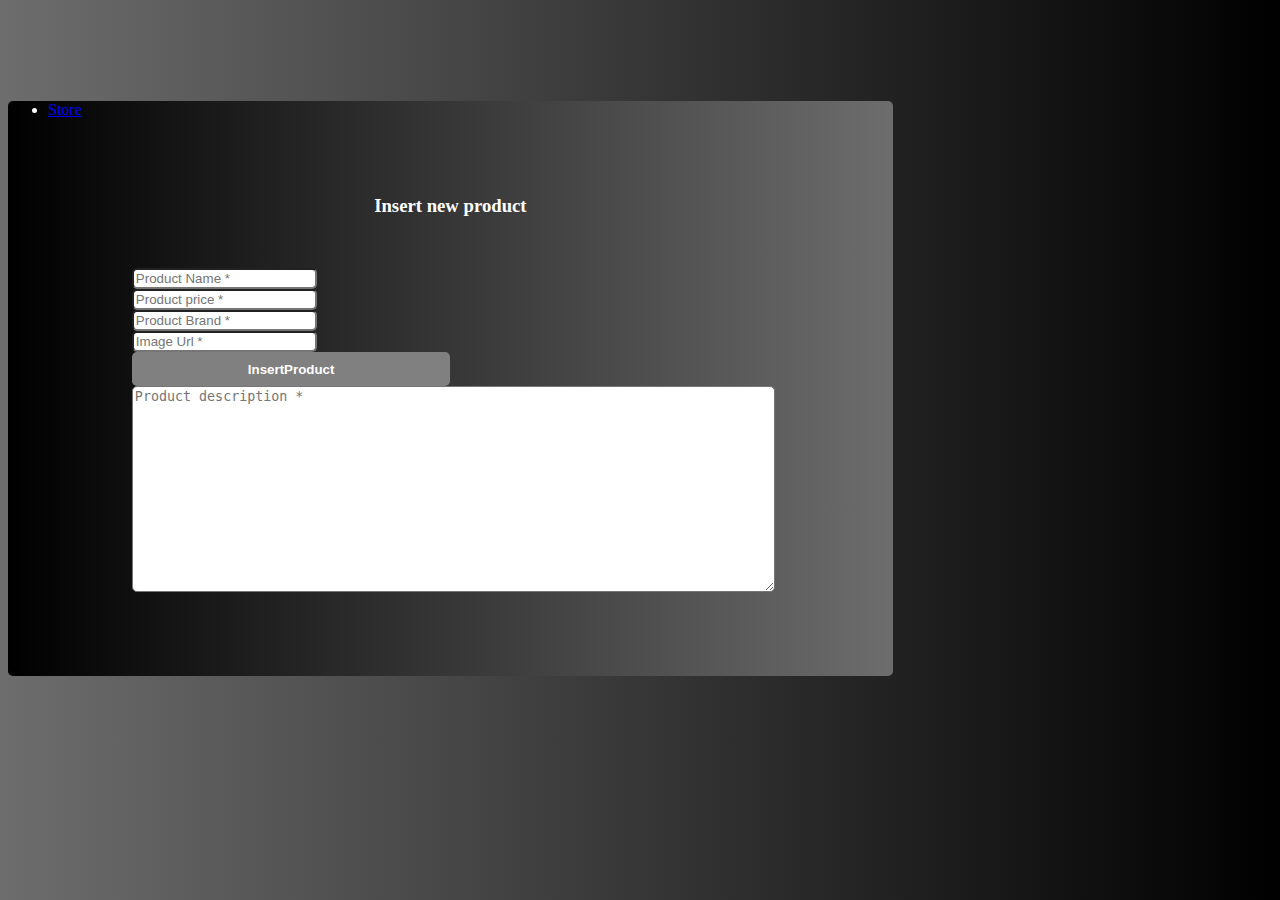
==== bak-office.html @ d040f402 "ADDED D8 CODES" ====
<!doctype html>
<html lang="en">
  <head>
    <!-- Required meta tags -->
    <meta charset="utf-8">

    <!-- Bootstrap CSS -->
    <!-- <link rel="stylesheet" href="https://stackpath.bootstrapcdn.com/bootstrap/4.1.3/css/bootstrap.min.css" integrity="sha384-MCw98/SFnGE8fJT3GXwEOngsV7Zt27NXFoaoApmYm81iuXoPkFOJwJ8ERdknLPMO" crossorigin="anonymous"> -->
    <link rel="stylesheet" href="https://cdn.jsdelivr.net/npm/bootstrap@4.6.0/dist/css/bootstrap.min.css" integrity="sha384-B0vP5xmATw1+K9KRQjQERJvTumQW0nPEzvF6L/Z6nronJ3oUOFUFpCjEUQouq2+l" crossorigin="anonymous">
    <link rel="stylesheet" href="./back-office.css">
    <title>Strivezon Office</title>
  </head>
  <body>
    <div class="container contact-form">
        <ul class="nav justify-content-center">
            <li class="nav-item">
              <a class="nav-link active text-white" href="./index.html">Store</a>
            </li>
          </ul>
        <div class="contact-image">
        </div>
        <form>
            <h3>Insert new product</h3>
           <div class="row ">
                <div class="col-md-6">
                    <div class="form-group">
                        <input id="prod_name"  type="text" name="txtName" class="form-control" placeholder="Product Name *" required value="" />
                    </div>
                    <div class="form-group">
                        <input id="prod_price" type="text" name="txtEmail" class="form-control" placeholder="Product price *" required value="" />
                    </div>
                    <div class="form-group">
                        <input id="prod_brand" type="text" name="txtPhone" class="form-control" placeholder="Product Brand *" required value="" />
                    </div>
                    <div class="form-group">
                        <input id="prod_img" type="text" name="txtPhone" class="form-control" placeholder="Image Url *" required value="" />
                    </div>
                    <div class="form-group">
                        <input id="send_btn" type="submit" name="btnSubmit" class="btnContact" value="InsertProduct" required onclick="insertProduct(event)" />
                    </div>
                </div>
                <div class="col-md-6">
                    <div class="form-group">
                        <textarea id="prod_descr" name="txtMsg" class="form-control" placeholder="Product description *" required style="width: 100%; height: 200px;"></textarea>
                    </div>
                </div>
            </div>
        </form>
</div>

    <!-- Optional JavaScript -->
    <!-- jQuery first, then Popper.js, then Bootstrap JS -->
    <script src="https://code.jquery.com/jquery-3.5.1.slim.min.js" integrity="sha384-DfXdz2htPH0lsSSs5nCTpuj/zy4C+OGpamoFVy38MVBnE+IbbVYUew+OrCXaRkfj" crossorigin="anonymous"></script>
    
    <script src="https://cdn.jsdelivr.net/npm/bootstrap@4.6.0/dist/js/bootstrap.bundle.min.js" integrity="sha384-Piv4xVNRyMGpqkS2by6br4gNJ7DXjqk09RmUpJ8jgGtD7zP9yug3goQfGII0yAns" crossorigin="anonymous"></script>    <script src="./back-office.js"></script>
    <script src="./back-officce.js"></script>
</body>
</html>
---- back-office.css ----
body{
    background: -webkit-linear-gradient(left, #6d6d6d, #000000);color: #fff;
    overflow-y: hidden;
}
.contact-form{
    background: -webkit-linear-gradient(left, #000000, #6d6d6d);
    margin-top: 8%;
    margin-bottom: 5%;
    width: 70%;
    border-radius: 5px;
}
.contact-form .form-control{
    border-radius:5px;
}
.contact-image{
    text-align: center;
}
.contact-image img{
    border-radius: 5px;
    width: 11%;
    margin-top: -3%;
    transform: rotate(29deg);
}
.contact-form form{
    padding: 14%;
}
.contact-form form .row{
    margin-bottom: -7%;
}
.contact-form h3{
    margin-bottom: 8%;
    margin-top: -10%;
    text-align: center;
    color: #ffffff;
}
.contact-form .btnContact {
    width: 50%;
    border: none;
    border-radius: 5px;
    padding: 1.5%;
    background: grey;
    font-weight: 600;
    color: #fff;
    cursor: pointer;
    
}
.btnContactSubmit
{
    width: 50%;
    border-radius: 5px;
    padding: 1.5%;
    color: #fff;
    background-color: #0062cc;
    border: none;
    cursor: pointer;
}
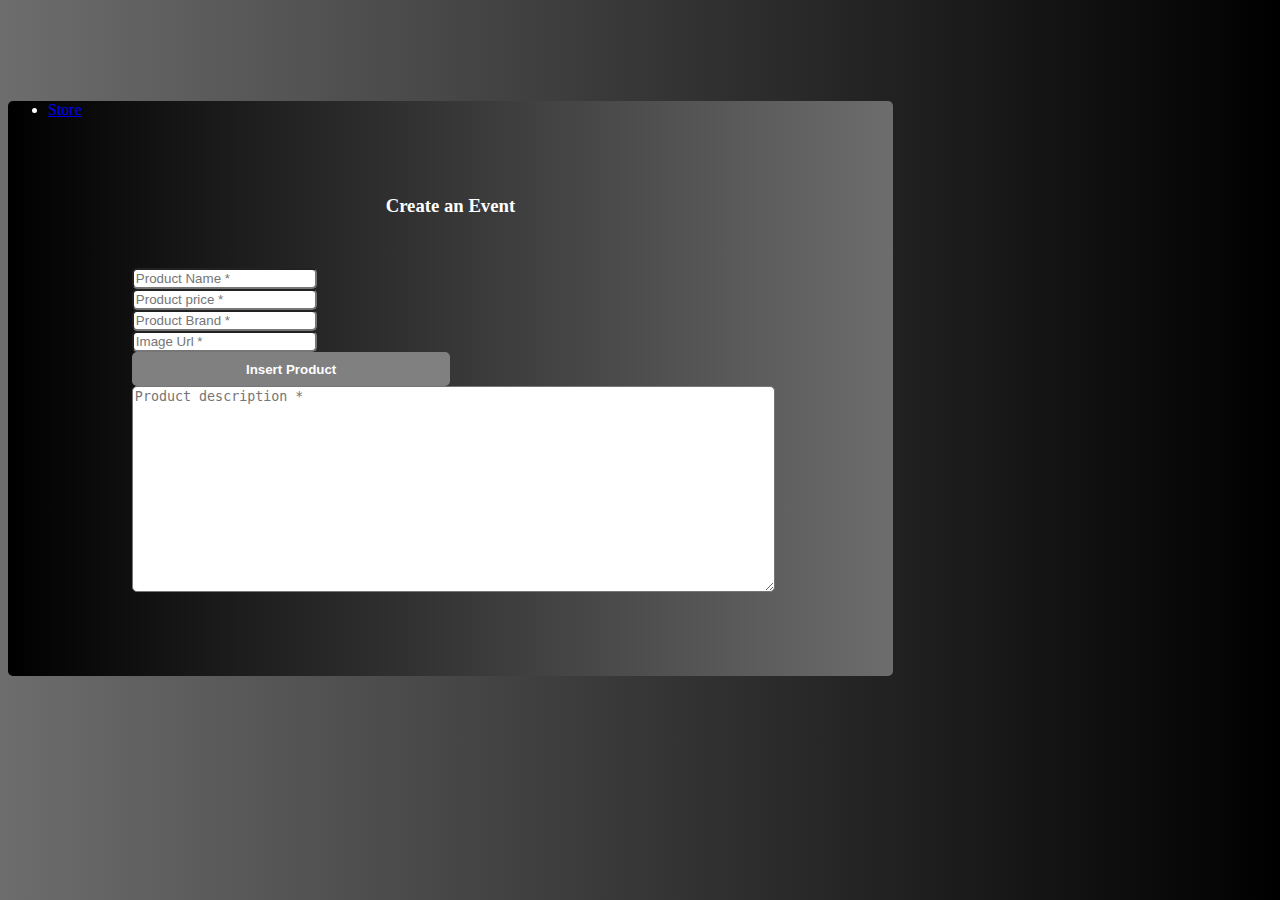
==== commit b84b75c6: "updated" ====
--- a/bak-office.html
+++ b/bak-office.html
@@ -20,7 +20,7 @@
         <div class="contact-image">
         </div>
         <form>
-            <h3>Insert new product</h3>
+            <h3 id="subtitle">Insert new product</h3>
            <div class="row ">
                 <div class="col-md-6">
                     <div class="form-group">
@@ -36,7 +36,7 @@
                         <input id="prod_img" type="text" name="txtPhone" class="form-control" placeholder="Image Url *" required value="" />
                     </div>
                     <div class="form-group">
-                        <input id="send_btn" type="submit" name="btnSubmit" class="btnContact" value="InsertProduct" required onclick="insertProduct(event)" />
+                        <input id="send_btn" type="submit" name="btnSubmit" class="btnContact" value="Insert Product" required onclick="insertProduct(event)" />
                     </div>
                 </div>
                 <div class="col-md-6">
@@ -52,7 +52,7 @@
     <!-- jQuery first, then Popper.js, then Bootstrap JS -->
     <script src="https://code.jquery.com/jquery-3.5.1.slim.min.js" integrity="sha384-DfXdz2htPH0lsSSs5nCTpuj/zy4C+OGpamoFVy38MVBnE+IbbVYUew+OrCXaRkfj" crossorigin="anonymous"></script>
     
-    <script src="https://cdn.jsdelivr.net/npm/bootstrap@4.6.0/dist/js/bootstrap.bundle.min.js" integrity="sha384-Piv4xVNRyMGpqkS2by6br4gNJ7DXjqk09RmUpJ8jgGtD7zP9yug3goQfGII0yAns" crossorigin="anonymous"></script>    <script src="./back-office.js"></script>
+    <script src="https://cdn.jsdelivr.net/npm/bootstrap@4.6.0/dist/js/bootstrap.bundle.min.js" integrity="sha384-Piv4xVNRyMGpqkS2by6br4gNJ7DXjqk09RmUpJ8jgGtD7zP9yug3goQfGII0yAns" crossorigin="anonymous"></script> 
     <script src="./back-officce.js"></script>
 </body>
 </html>